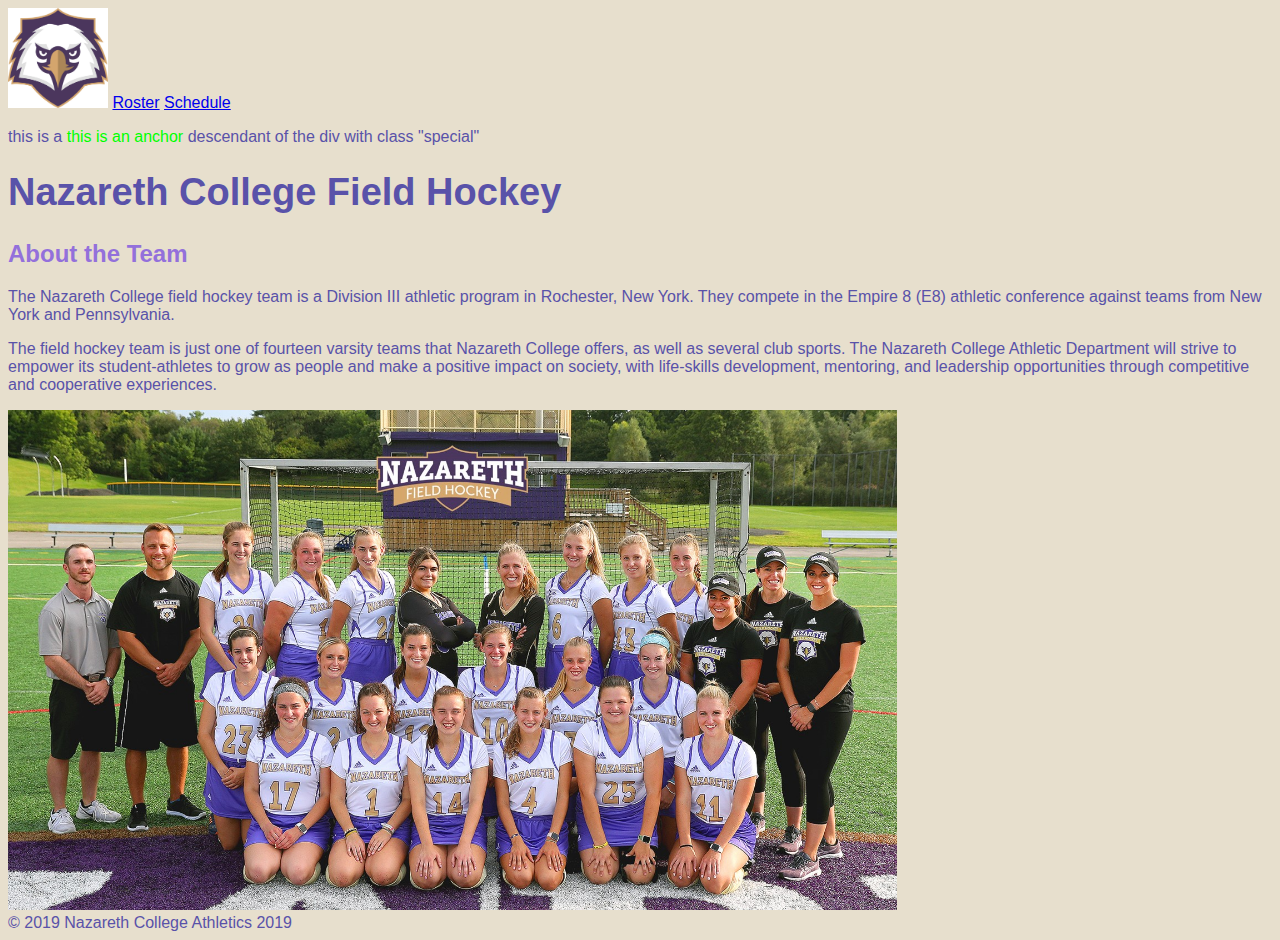
==== index.html @ 7b934ac8 "created assignment 2" ====
<!DOCTYPE html>
<html lang="en">
 <head>
    <meta charset="utf-8">
    <title>Nazareth College Field Hockey</title>
    <link rel="stylesheet" type="text/css" href="css/styles.css">

   <style>
     
       h2 {
           color: mediumpurple;
       }

       
       .nazareth-purple {
           color: rgb(89, 82, 169);
       }
     
       .nazareth-font-big {
           font-size: 38px;
       }
       
       .nazareth-font-heavy {
           font-weight: 900;
       }
     
       #content p a {
           color: #00ff00;
       }
    
     
     </style> 

    
</head>

<body>
    <header>
        <nav>
            <a href="index.html"><img src="Images/nazlogo.png" alt="nazareth athletics logo" height="100"></a>
            <a href="roster.html">Roster</a>
            <a href="schedule.html">Schedule</a>

        </nav>
    </header>
    <main>
        <div id="content">
            <p>this is a <a>this is an anchor</a> descendant of the div with class "special"</p>
        </div>
        <h1 class="nazareth-font-big">Nazareth College Field Hockey</h1>
        <h2>About the Team</h2>
        <p>The Nazareth College field hockey team is a Division III athletic program in Rochester, New York. They compete in the Empire 8 (E8) athletic conference against teams from New York and Pennsylvania.</p>
        <p>The field hockey team is just one of fourteen varsity teams that Nazareth College offers, as well as several club sports. The Nazareth College Athletic Department will strive to empower its student-athletes to grow as people and make a positive impact on society, with life-skills development, mentoring, and leadership opportunities through competitive and cooperative experiences. </p>

        <img src="Images/teampic.jpg" alt="nazareth field hockey team picture" height="500">
    </main>

    <footer>&copy; 2019 Nazareth College Athletics 2019</footer>

</body></html>
---- css/styles.css ----
body {
    color:rgb(89, 82, 169);
    background-color: rgba(208, 192, 157, 0.51);
    font-family: "helvetica";
}

h2 {
    color:rgb(89, 82, 169);
}
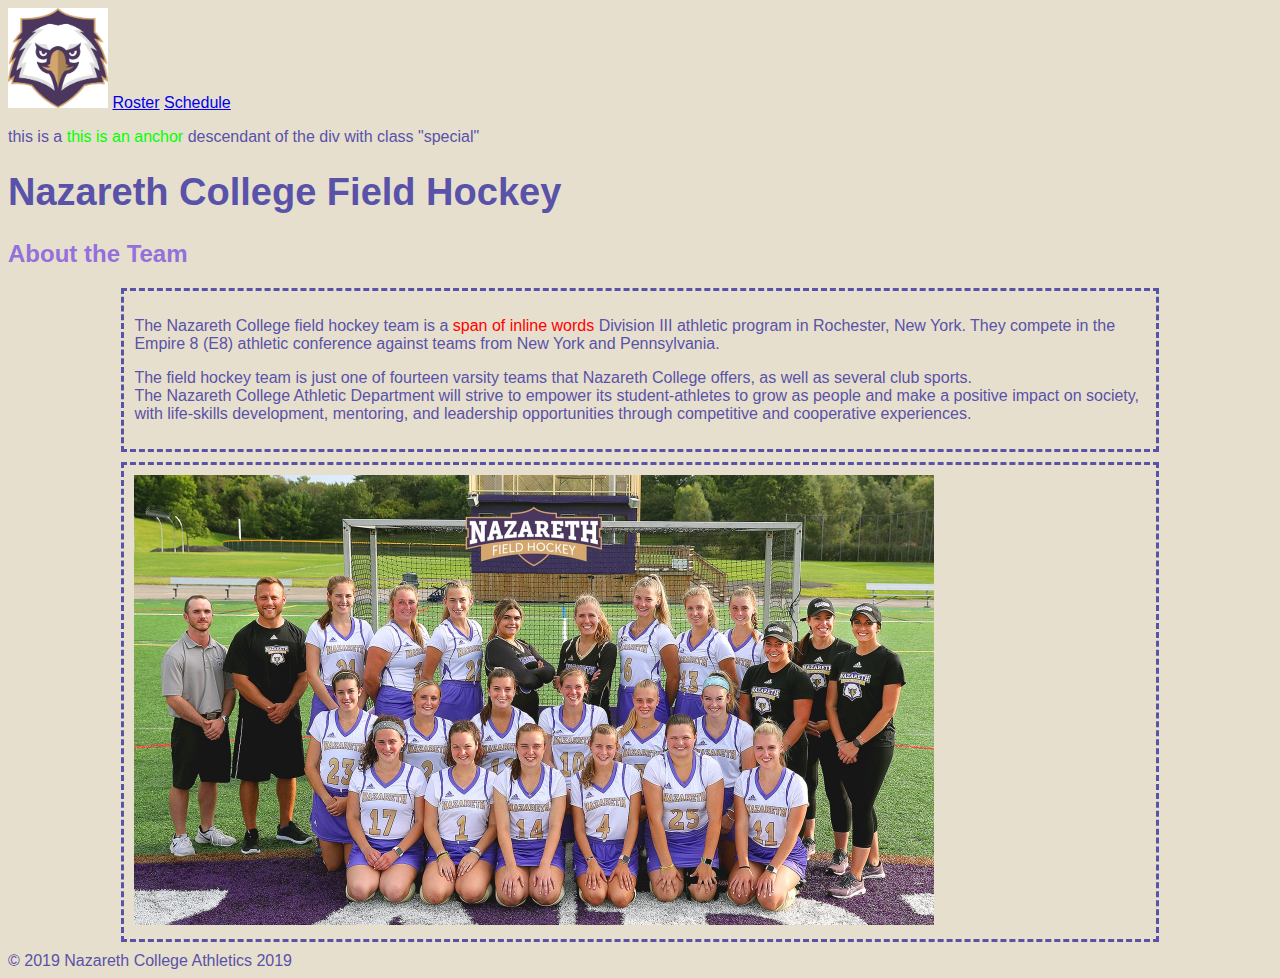
==== commit a74e5919: "box model" ====
--- a/index.html
+++ b/index.html
@@ -49,11 +49,17 @@
         </div>
         <h1 class="nazareth-font-big">Nazareth College Field Hockey</h1>
         <h2>About the Team</h2>
-        <p>The Nazareth College field hockey team is a Division III athletic program in Rochester, New York. They compete in the Empire 8 (E8) athletic conference against teams from New York and Pennsylvania.</p>
-        <p>The field hockey team is just one of fourteen varsity teams that Nazareth College offers, as well as several club sports. The Nazareth College Athletic Department will strive to empower its student-athletes to grow as people and make a positive impact on society, with life-skills development, mentoring, and leadership opportunities through competitive and cooperative experiences. </p>
-
-        <img src="Images/teampic.jpg" alt="nazareth field hockey team picture" height="500">
+        
+        <div class="centered">
+        <p>The Nazareth College field hockey team is a <span class="red-span">span of inline words</span> Division III athletic program in Rochester, New York. They compete in the Empire 8 (E8) athletic conference against teams from New York and Pennsylvania.</p>
+            <p><div class="bold">The field hockey team is just one of fourteen varsity teams that Nazareth College offers, as well as several club sports.</div> The Nazareth College Athletic Department will strive to empower its student-athletes to grow as people and make a positive impact on society, with life-skills development, mentoring, and leadership opportunities through competitive and cooperative experiences. </p>
+        </div>
+        
+        <div class="centered">
+        <img src="Images/teampic.jpg" alt="nazareth field hockey team picture" height="450">
+        </div>
     </main>
+        
 
     <footer>&copy; 2019 Nazareth College Athletics 2019</footer>
 
--- a/css/styles.css
+++ b/css/styles.css
@@ -1,9 +1,20 @@
 body {
-    color:rgb(89, 82, 169);
+    color: rgb(89, 82, 169);
     background-color: rgba(208, 192, 157, 0.51);
     font-family: "helvetica";
 }
 
-h2 {
-    color:rgb(89, 82, 169);
-}+.red-span {
+    color: red;
+}
+
+.centered {
+    padding: 10px 10px 10px 10px;
+    border: 3px dashed;
+    margin: 10px auto 10px auto;
+    width: 80%;
+}
+
+.bold {
+    font-style: "bold",
+}
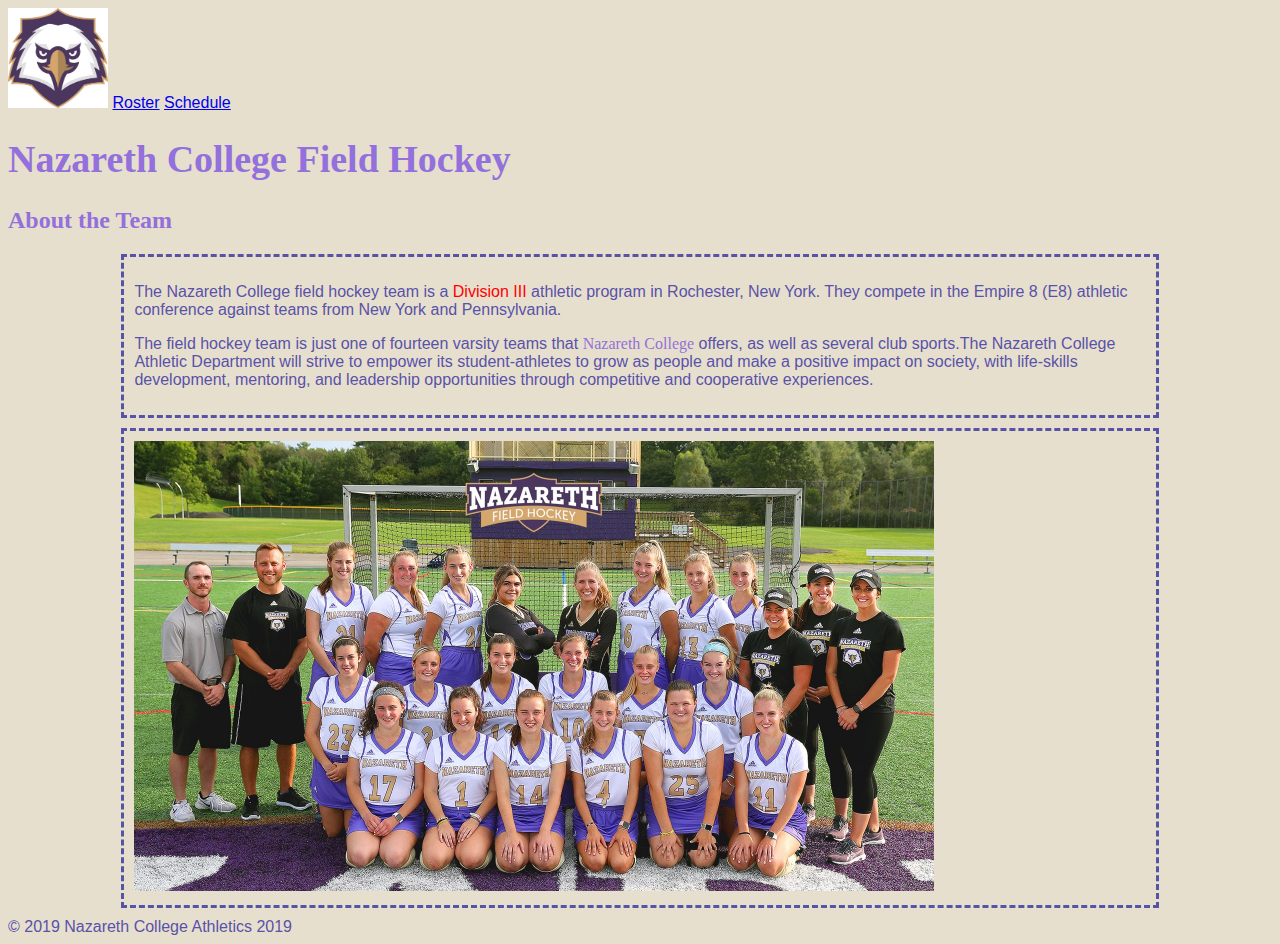
==== commit 04d41976: "changed styles" ====
--- a/index.html
+++ b/index.html
@@ -1,37 +1,11 @@
 <!DOCTYPE html>
 <html lang="en">
- <head>
+
+<head>
     <meta charset="utf-8">
     <title>Nazareth College Field Hockey</title>
     <link rel="stylesheet" type="text/css" href="css/styles.css">
 
-   <style>
-     
-       h2 {
-           color: mediumpurple;
-       }
-
-       
-       .nazareth-purple {
-           color: rgb(89, 82, 169);
-       }
-     
-       .nazareth-font-big {
-           font-size: 38px;
-       }
-       
-       .nazareth-font-heavy {
-           font-weight: 900;
-       }
-     
-       #content p a {
-           color: #00ff00;
-       }
-    
-     
-     </style> 
-
-    
 </head>
 
 <body>
@@ -44,22 +18,24 @@
         </nav>
     </header>
     <main>
-        <div id="content">
-            <p>this is a <a>this is an anchor</a> descendant of the div with class "special"</p>
-        </div>
         <h1 class="nazareth-font-big">Nazareth College Field Hockey</h1>
         <h2>About the Team</h2>
-        
+
         <div class="centered">
-        <p>The Nazareth College field hockey team is a <span class="red-span">span of inline words</span> Division III athletic program in Rochester, New York. They compete in the Empire 8 (E8) athletic conference against teams from New York and Pennsylvania.</p>
-            <p><div class="bold">The field hockey team is just one of fourteen varsity teams that Nazareth College offers, as well as several club sports.</div> The Nazareth College Athletic Department will strive to empower its student-athletes to grow as people and make a positive impact on society, with life-skills development, mentoring, and leadership opportunities through competitive and cooperative experiences. </p>
+            <p>The Nazareth College field hockey team is a <span class="red-span">Division III</span> athletic program in Rochester, New York. They compete in the Empire 8 (E8) athletic conference against teams from New York and Pennsylvania.</p>
+
+            <div id="content">
+                <p>The field hockey team is just one of fourteen varsity teams that <a>Nazareth College</a> offers, as well as several club sports.The Nazareth College Athletic Department will strive to empower its student-athletes to grow as people and make a positive impact on society, with life-skills development, mentoring, and leadership opportunities through competitive and cooperative experiences. </p>
+            </div>
+
         </div>
-        
+
+
         <div class="centered">
-        <img src="Images/teampic.jpg" alt="nazareth field hockey team picture" height="450">
+            <img src="Images/teampic.jpg" alt="nazareth field hockey team picture" height="450">
         </div>
     </main>
-        
+
 
     <footer>&copy; 2019 Nazareth College Athletics 2019</footer>
 
--- a/css/styles.css
+++ b/css/styles.css
@@ -15,6 +15,32 @@
     width: 80%;
 }
 
-.bold {
-    font-style: "bold",
+body ol {
+    background-color: lavender
 }
+
+body ul {
+    background-color: lavender
+}
+
+#content p a {
+    color: mediumpurple;
+    font-family:cursive;
+}
+
+h1,h2 {
+    color: mediumpurple;
+    font-family:cursive;
+}
+
+.nazareth-purple {
+    color: rgb(89, 82, 169);
+}
+
+.nazareth-font-big {
+    font-size: 38px;
+}
+
+.nazareth-font-heavy {
+    font-weight: 900;
+}
